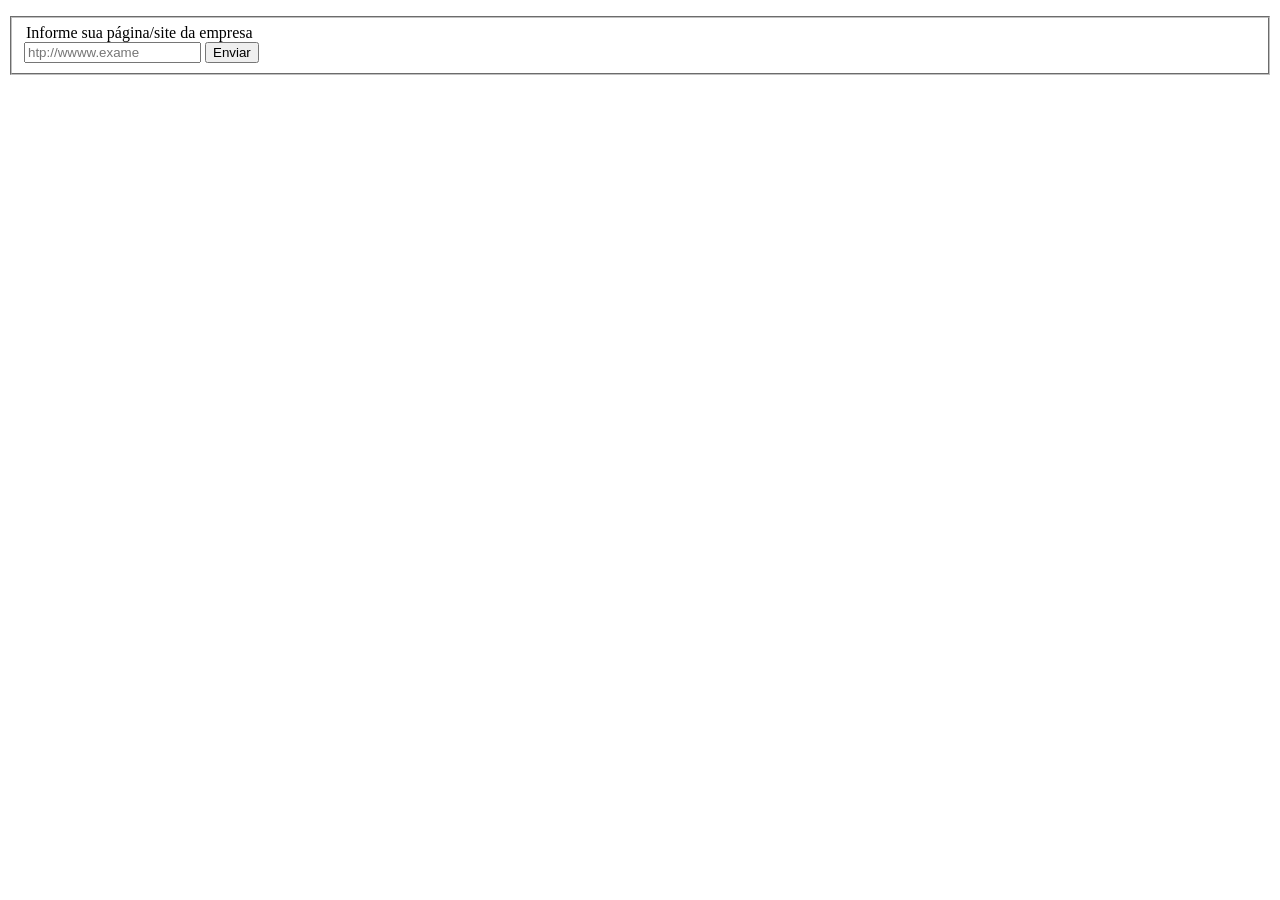
==== back.end/coletadedados.html @ ba74f1c1 "atualização do nosso formulario ipunt:radio, chackbox, select, option, reset, selected, maclength, c" ====
<!DOCTYPE html>
<html lang="en">
<head>
    <meta charset="UTF-8">
    <meta name="viewport" content="width=, initial-scale=1.0">
    <title>Document</title>
</head>
<body>
    <p>
        <fieldset>
            <form action="bd/senhas.html" method="post">
            <legend>Informe sua página/site da empresa</legend>
            <input type="url" name="url" id="url" placeholder="htp://wwww.exame">
            <input type="submit" value="Enviar"/>
            </form>
        </fieldset>
    </p>
    
</body>
</html>
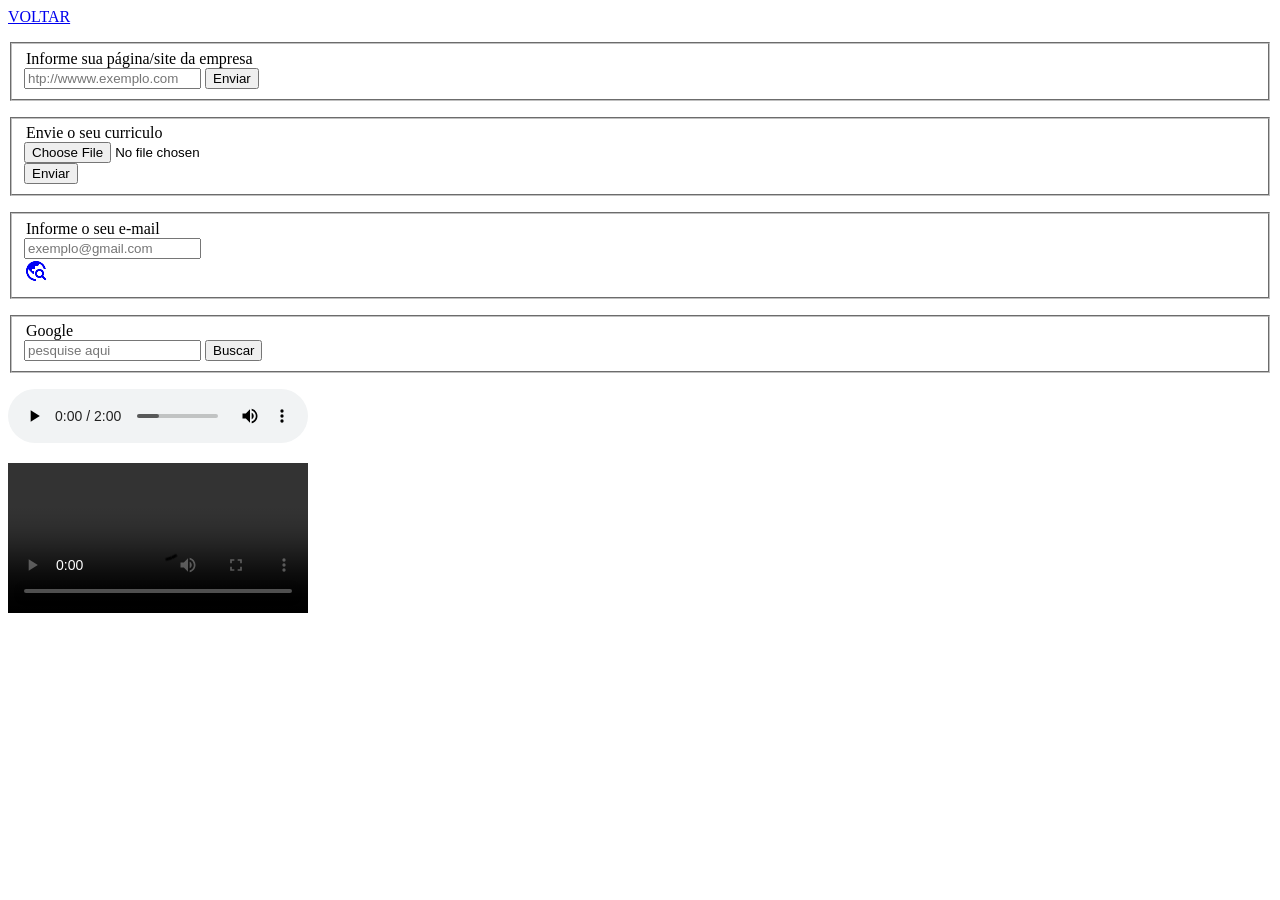
==== commit 4f73b37e: "input file, search, image, url, fieldset, legend, disabled, video, audio, iframe" ====
--- a/back.end/coletadedados.html
+++ b/back.end/coletadedados.html
@@ -6,15 +6,54 @@
     <title>Document</title>
 </head>
 <body>
+
+    <a href="../index.html">VOLTAR</a>
+
     <p>
         <fieldset>
             <form action="bd/senhas.html" method="post">
             <legend>Informe sua página/site da empresa</legend>
-            <input type="url" name="url" id="url" placeholder="htp://wwww.exame">
+            <input type="url" name="url" id="url" placeholder="htp://wwww.exemplo.com">
             <input type="submit" value="Enviar"/>
             </form>
         </fieldset>
     </p>
-    
+
+    <p>
+        <fieldset>
+            <form action="bd/senhas.html" method="post">
+            <legend>Envie o seu curriculo</legend>
+            <input type="file" name="file" id="file" placeholder="htp://wwww.exemplo.com"><br>
+            <input type="submit" value="Enviar"/>
+            </form>
+        </fieldset>
+    </p>
+
+    <p>
+        <fieldset>
+            <form action="bd/senhas.html" method="post">
+            <legend>Informe o seu e-mail</legend>
+            <input type="email" name="email id="email placeholder="exemplo@gmail.com"><br>
+            <input type="image" src="/icone/travel_explore_24dp_0000F5_FILL0_wght400_GRAD0_opsz24.png"/>
+            </form>
+        </fieldset>
+    </p>
+
+    <p>
+        <fieldset>
+            <form action="bd/senhas.html" method="post">
+            <legend>Google</legend>
+            <input type="search" name="search" id="file" placeholder="pesquise aqui">
+            <input type="submit" value="Buscar"/>
+            </form>
+        </fieldset>
+    </p>
+   
+    <div id:midia>
+    <p><audio src="../back.end/midia/desifreemusic-background-music-mp3-free-download-267823.mp3" controls></Audio></p>
+    <p><video src="../back.end/midia/24216-340670744_medium.mp4"controls loop></video></p>
+    </div>
+
+    <iframe src="https://maps.google.com" frameborder="0"></iframe>
 </body>
 </html>
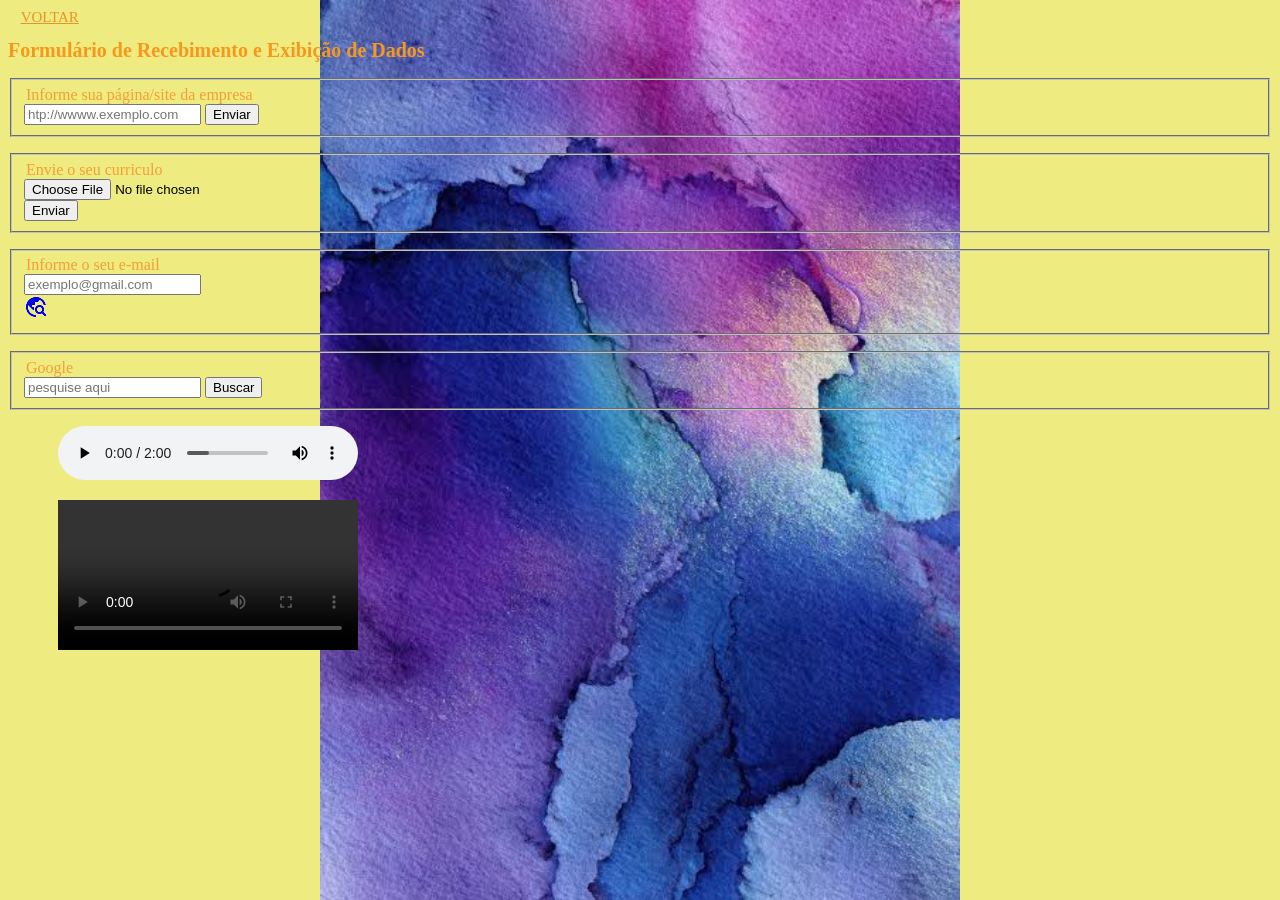
==== commit 50a09ba7: "css propriedade estylo, tag stylo, arquivo externo,  background; color, repeat, size, position, atta" ====
--- a/back.end/coletadedados.html
+++ b/back.end/coletadedados.html
@@ -3,12 +3,21 @@
 <head>
     <meta charset="UTF-8">
     <meta name="viewport" content="width=, initial-scale=1.0">
-    <title>Document</title>
+    <title>Coletor e Apresentador de Dados</title>
+    
+    <style>
+        h1{color: red;}
+        legend{color: blue;}
+    </style>
+    <link rel="stylesheet" href="../css/style.css"/>
 </head>
 <body>
 
     <a href="../index.html">VOLTAR</a>
 
+    <h1>Formulário de Recebimento e Exibição de Dados</h1>
+
+    <div>
     <p>
         <fieldset>
             <form action="bd/senhas.html" method="post">
@@ -17,7 +26,8 @@
             <input type="submit" value="Enviar"/>
             </form>
         </fieldset>
-    </p>
+    </p> 
+    </div>
 
     <p>
         <fieldset>
--- a/css/style.css
+++ b/css/style.css
@@ -0,0 +1,27 @@
+/*Este CSS está sendo aplicado no arquivo index.html e coleda de dados*/
+
+h1 {color: rgb(247, 152, 29);
+    font-size: 20px;
+}
+
+p {color: rgb(236, 118, 27);
+    margin-left: 50px;
+}
+
+legend {color: rgba(245, 142, 39, 0.829);}
+
+body {
+     background-color: #eeec81;
+     background-image: url(/back.end/midia/images\ \(1\).jpg);
+     background-repeat: no-repeat;
+     background-attachment: fixed;
+     background-position: top center;
+     background-size: 50%;   
+    }
+
+a { color:#ec8115d3;
+    font-size: 15px;
+    margin-left: 1%;
+}
+
+
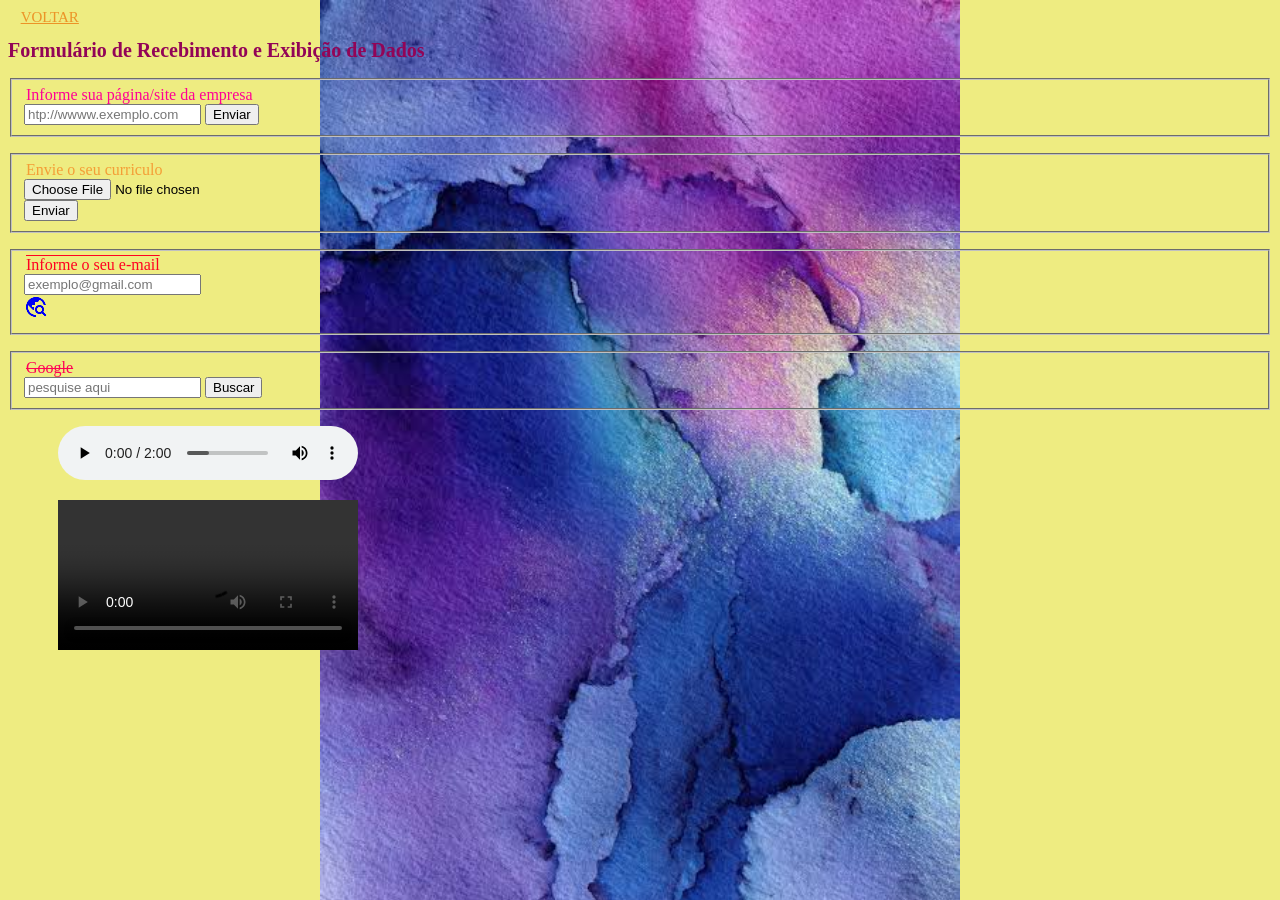
==== commit 962280da: "text-decoration, text-transforn,text-indent, uso de classes" ====
--- a/back.end/coletadedados.html
+++ b/back.end/coletadedados.html
@@ -21,7 +21,7 @@
     <p>
         <fieldset>
             <form action="bd/senhas.html" method="post">
-            <legend>Informe sua página/site da empresa</legend>
+            <legend class="pagina">Informe sua página/site da empresa</legend>
             <input type="url" name="url" id="url" placeholder="htp://wwww.exemplo.com">
             <input type="submit" value="Enviar"/>
             </form>
@@ -32,7 +32,7 @@
     <p>
         <fieldset>
             <form action="bd/senhas.html" method="post">
-            <legend>Envie o seu curriculo</legend>
+            <legend class="arquiv">Envie o seu curriculo</legend>
             <input type="file" name="file" id="file" placeholder="htp://wwww.exemplo.com"><br>
             <input type="submit" value="Enviar"/>
             </form>
@@ -42,7 +42,7 @@
     <p>
         <fieldset>
             <form action="bd/senhas.html" method="post">
-            <legend>Informe o seu e-mail</legend>
+            <legend class="email">Informe o seu e-mail</legend>
             <input type="email" name="email id="email placeholder="exemplo@gmail.com"><br>
             <input type="image" src="/icone/travel_explore_24dp_0000F5_FILL0_wght400_GRAD0_opsz24.png"/>
             </form>
@@ -52,7 +52,7 @@
     <p>
         <fieldset>
             <form action="bd/senhas.html" method="post">
-            <legend>Google</legend>
+            <legend class="pesquisa">Google</legend>
             <input type="search" name="search" id="file" placeholder="pesquise aqui">
             <input type="submit" value="Buscar"/>
             </form>
--- a/css/style.css
+++ b/css/style.css
@@ -1,14 +1,42 @@
 /*Este CSS está sendo aplicado no arquivo index.html e coleda de dados*/
 
-h1 {color: rgb(247, 152, 29);
+h1 {color: rgb(146, 4, 87);
     font-size: 20px;
+    text-decoration: blink;
 }
 
 p {color: rgb(236, 118, 27);
     margin-left: 50px;
+    text-align: justify;
+}
+
+p.vermelho {
+    color:rgb(255, 0, 0);
+    text-decoration: overline;
 }
 
 legend {color: rgba(245, 142, 39, 0.829);}
+
+
+legend.arquivo {
+    color:rgba(182, 8, 115, 0.815);
+    text-decoration: underline;
+}
+
+legend.pesquisa {
+    color: rgb(255, 0, 85);
+    text-decoration: line-through;
+}
+
+legend.email {
+    color:rgb(255, 0, 34);
+    text-decoration: overline;
+}
+
+legend.pagina {
+    color:rgb(255, 0, 149);
+}
+
 
 body {
      background-color: #eeec81;
@@ -24,4 +52,5 @@
     margin-left: 1%;
 }
 
+a.removeSublinhado
 
